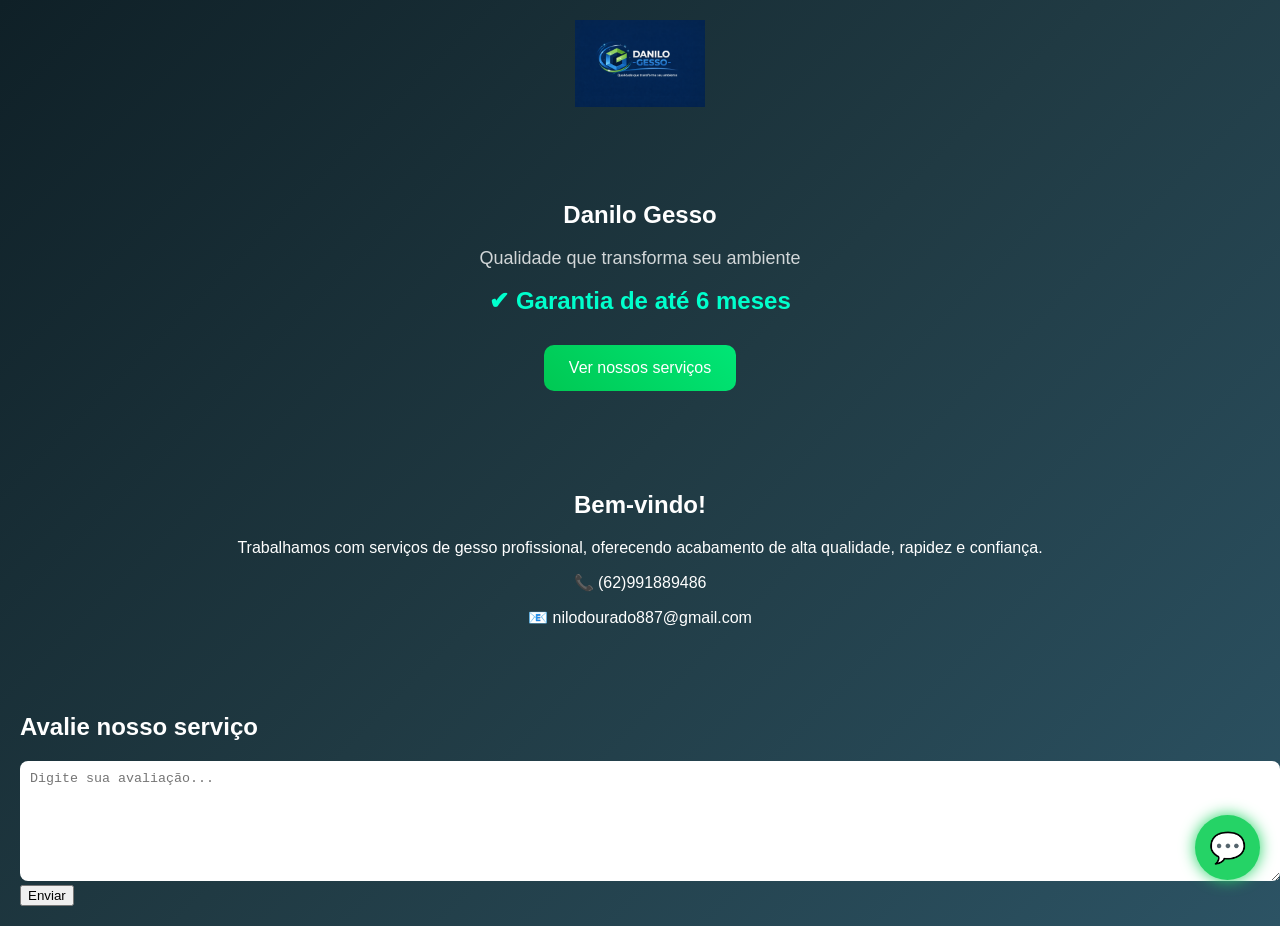
==== index.html @ b27e6592 "Add files via upload" ====
<!DOCTYPE html>
<html lang="pt-br">
<head>
<meta charset="UTF-8">
<meta name="viewport" content="width=device-width, initial-scale=1.0">
<title>Danilo Gesso</title>
<link rel="stylesheet" href="style.css">
</head>

<body>

<!-- LOGO -->
<header class="topo">
    <img src="img/logo.png" class="logo">
</header>

<!-- CAPA -->
<section class="hero">
    <h1>Danilo Gesso</h1>
    <p class="slogan">Qualidade que transforma seu ambiente</p>

    <h2 class="garantia">✔ Garantia de até 6 meses</h2>

    <a href="servicos.html" class="btn">Ver nossos serviços</a>
</section>

<!-- SOBRE -->
<section class="info">
    <h2>Bem-vindo!</h2>
    <p>Trabalhamos com serviços de gesso profissional, oferecendo acabamento de alta qualidade, rapidez e confiança.</p>

    <p>📞 (62)991889486 </p>
    <p>📧 nilodourado887@gmail.com</p>
</section>

<!-- BOTÃO WHATSAPP -->
<div class="whatsapp" onclick="abrirOpcoes()">💬</div>

<!-- AVALIAÇÃO -->
<section class="avaliacao">
    <h2>Avalie nosso serviço</h2>
    <textarea placeholder="Digite sua avaliação..."></textarea>
    <button onclick="enviarAvaliacao()">Enviar</button>
</section>

<script src="script.js"></script>

</body>
</html>
---- style.css ----
body {
    font-family: Arial;
    margin: 0;
    background: linear-gradient(135deg, #0f2027, #203a43, #2c5364);
    color: white;
}

/* TOPO */
.topo {
    text-align: center;
    padding: 20px;
}

.logo {
    width: 180px;
    animation: fadeDown 1s;
}

/* CAPA */
.hero {
    text-align: center;
    padding: 50px 20px;
    animation: fadeUp 1s;
}

.slogan {
    font-size: 18px;
    opacity: 0.8;
}

.garantia {
    color: #00ffcc;
    margin: 10px 0;
}

/* BOTÃO */
.btn {
    display: inline-block;
    margin-top: 20px;
    padding: 14px 25px;
    background: linear-gradient(45deg, #00c853, #00e676);
    color: white;
    text-decoration: none;
    border-radius: 10px;
    transition: 0.3s;
}

.btn:hover {
    transform: scale(1.05);
}

/* INFO */
.info {
    padding: 30px;
    text-align: center;
}

/* SERVIÇOS */
.servicos {
    display: grid;
    grid-template-columns: 1fr;
    gap: 20px;
    padding: 20px;
}

.card {
    background: rgba(255,255,255,0.08);
    padding: 15px;
    border-radius: 15px;
    backdrop-filter: blur(10px);
    transition: 0.3s;
    animation: fadeUp 1s;
}

.card:hover {
    transform: translateY(-5px);
}

.card img {
    width: 100%;
    border-radius: 10px;
    margin-bottom: 10px;
    cursor: pointer;
}

.card button {
    width: 100%;
    padding: 12px;
    background: #25d366;
    border: none;
    color: white;
    font-weight: bold;
    border-radius: 8px;
    transition: 0.3s;
}

.card button:hover {
    background: #1ebe5d;
}

/* WHATSAPP */
.whatsapp {
    position: fixed;
    bottom: 20px;
    right: 20px;
    background: #25d366;
    width: 65px;
    height: 65px;
    border-radius: 50%;
    display: flex;
    align-items: center;
    justify-content: center;
    font-size: 30px;
    cursor: pointer;
    box-shadow: 0 0 15px #25d366;
}

/* MODAL */
.modal {
    display: none;
    position: fixed;
    width: 100%;
    height: 100%;
    background: rgba(0,0,0,0.95);
    top: 0;
    left: 0;
    justify-content: center;
    align-items: center;
}

.modal img {
    max-width: 90%;
    max-height: 90%;
    border-radius: 10px;
}

/* AVALIAÇÃO */
.avaliacao {
    padding: 20px;
}

textarea {
    width: 100%;
    height: 100px;
    border-radius: 8px;
    border: none;
    padding: 10px;
}

/* ANIMAÇÕES */
@keyframes fadeUp {
    from {
        opacity: 0;
        transform: translateY(30px);
    }
    to {
        opacity: 1;
        transform: translateY(0);
    }
}

@keyframes fadeDown {
    from {
        opacity: 0;
        transform: translateY(-30px);
    }
    to {
        opacity: 1;
        transform: translateY(0);
    }
}

/* RESPONSIVO */
@media(min-width: 768px) {
    .servicos {
        grid-template-columns: repeat(2, 1fr);
    }
}body {
    font-family: Arial;
    margin: 0;
    background: linear-gradient(135deg, #0f2027, #203a43, #2c5364);
    color: white;
}

/* TOPO */
.topo {
    text-align: center;
    padding: 20px;
}

.logo {
    width: 130px;
    animation: fadeDown 1s;
}

/* CAPA */
.hero {
    text-align: center;
    padding: 50px 20px;
    animation: fadeUp 1s;
}

.slogan {
    font-size: 18px;
    opacity: 0.8;
}

.garantia {
    color: #00ffcc;
    margin: 10px 0;
}

/* BOTÃO */
.btn {
    display: inline-block;
    margin-top: 20px;
    padding: 14px 25px;
    background: linear-gradient(45deg, #00c853, #00e676);
    color: white;
    text-decoration: none;
    border-radius: 10px;
    transition: 0.3s;
}

.btn:hover {
    transform: scale(1.05);
}

/* INFO */
.info {
    padding: 30px;
    text-align: center;
}

/* SERVIÇOS */
.servicos {
    display: grid;
    grid-template-columns: 1fr;
    gap: 20px;
    padding: 20px;
}

.card {
    background: rgba(255,255,255,0.08);
    padding: 15px;
    border-radius: 15px;
    backdrop-filter: blur(10px);
    transition: 0.3s;
    animation: fadeUp 1s;
}

.card:hover {
    transform: translateY(-5px);
}

.card img {
    width: 100%;
    border-radius: 10px;
    margin-bottom: 10px;
    cursor: pointer;
}

.card button {
    width: 100%;
    padding: 12px;
    background: #25d366;
    border: none;
    color: white;
    font-weight: bold;
    border-radius: 8px;
    transition: 0.3s;
}

.card button:hover {
    background: #1ebe5d;
}

/* WHATSAPP */
.whatsapp {
    position: fixed;
    bottom: 20px;
    right: 20px;
    background: #25d366;
    width: 65px;
    height: 65px;
    border-radius: 50%;
    display: flex;
    align-items: center;
    justify-content: center;
    font-size: 30px;
    cursor: pointer;
    box-shadow: 0 0 15px #25d366;
}

/* MODAL */
.modal {
    display: none;
    position: fixed;
    width: 100%;
    height: 100%;
    background: rgba(0,0,0,0.95);
    top: 0;
    left: 0;
    justify-content: center;
    align-items: center;
}

.modal img {
    max-width: 90%;
    max-height: 90%;
    border-radius: 10px;
}

/* AVALIAÇÃO */
.avaliacao {
    padding: 20px;
}

textarea {
    width: 100%;
    height: 100px;
    border-radius: 8px;
    border: none;
    padding: 10px;
}

/* ANIMAÇÕES */
@keyframes fadeUp {
    from {
        opacity: 0;
        transform: translateY(30px);
    }
    to {
        opacity: 1;
        transform: translateY(0);
    }
}

@keyframes fadeDown {
    from {
        opacity: 0;
        transform: translateY(-30px);
    }
    to {
        opacity: 1;
        transform: translateY(0);
    }
}

/* RESPONSIVO */
@media(min-width: 768px) {
    .servicos {
        grid-template-columns: repeat(2, 1fr);
    }
}
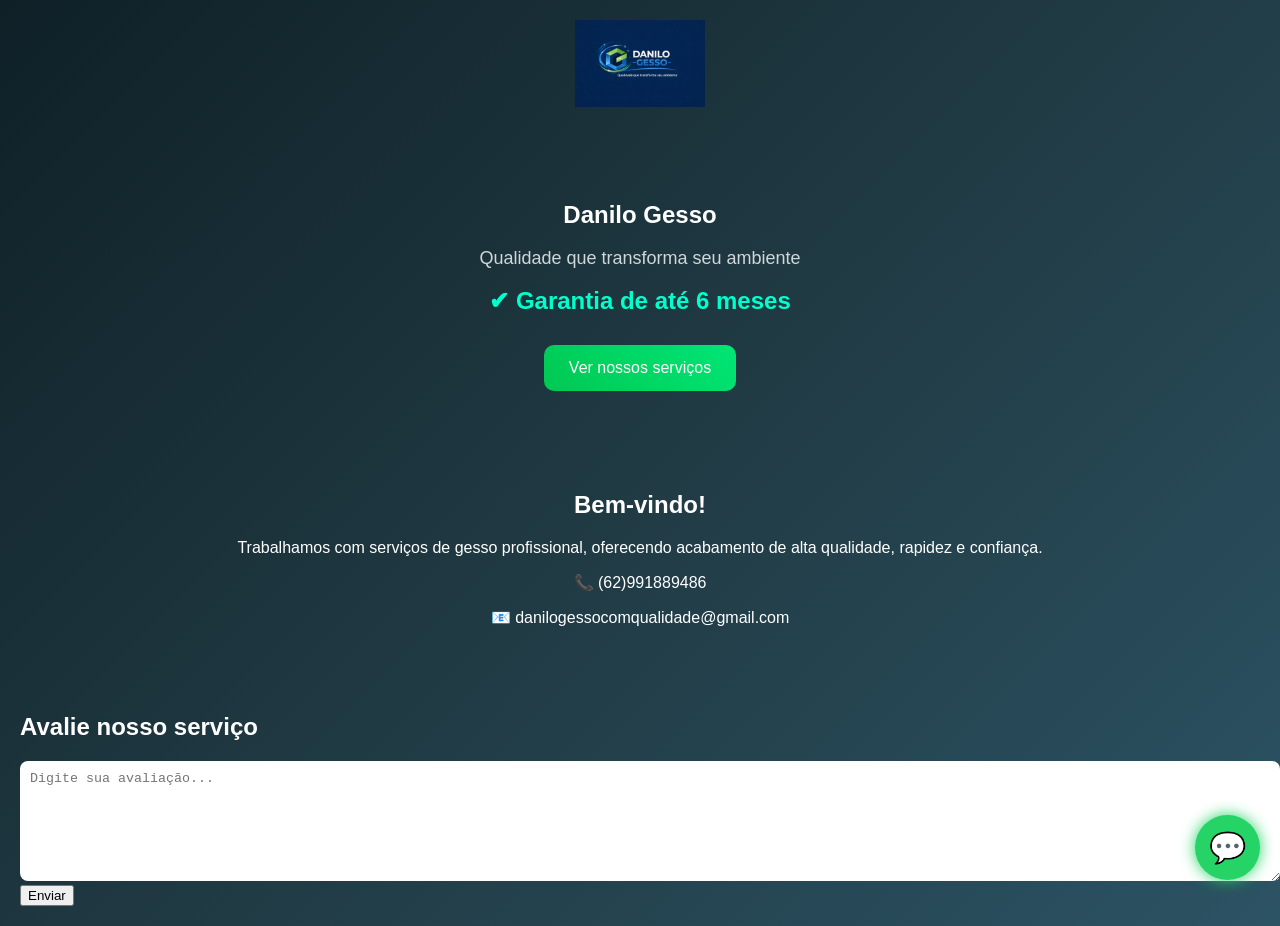
==== commit 2023d291: "Fix contact email in index.html Updated contact email in the info section." ====
--- a/index.html
+++ b/index.html
@@ -30,7 +30,7 @@
     <p>Trabalhamos com serviços de gesso profissional, oferecendo acabamento de alta qualidade, rapidez e confiança.</p>
 
     <p>📞 (62)991889486 </p>
-    <p>📧 nilodourado887@gmail.com</p>
+    <p>📧 danilogessocomqualidade@gmail.com</p>
 </section>
 
 <!-- BOTÃO WHATSAPP -->
@@ -46,4 +46,4 @@
 <script src="script.js"></script>
 
 </body>
-</html>+</html>
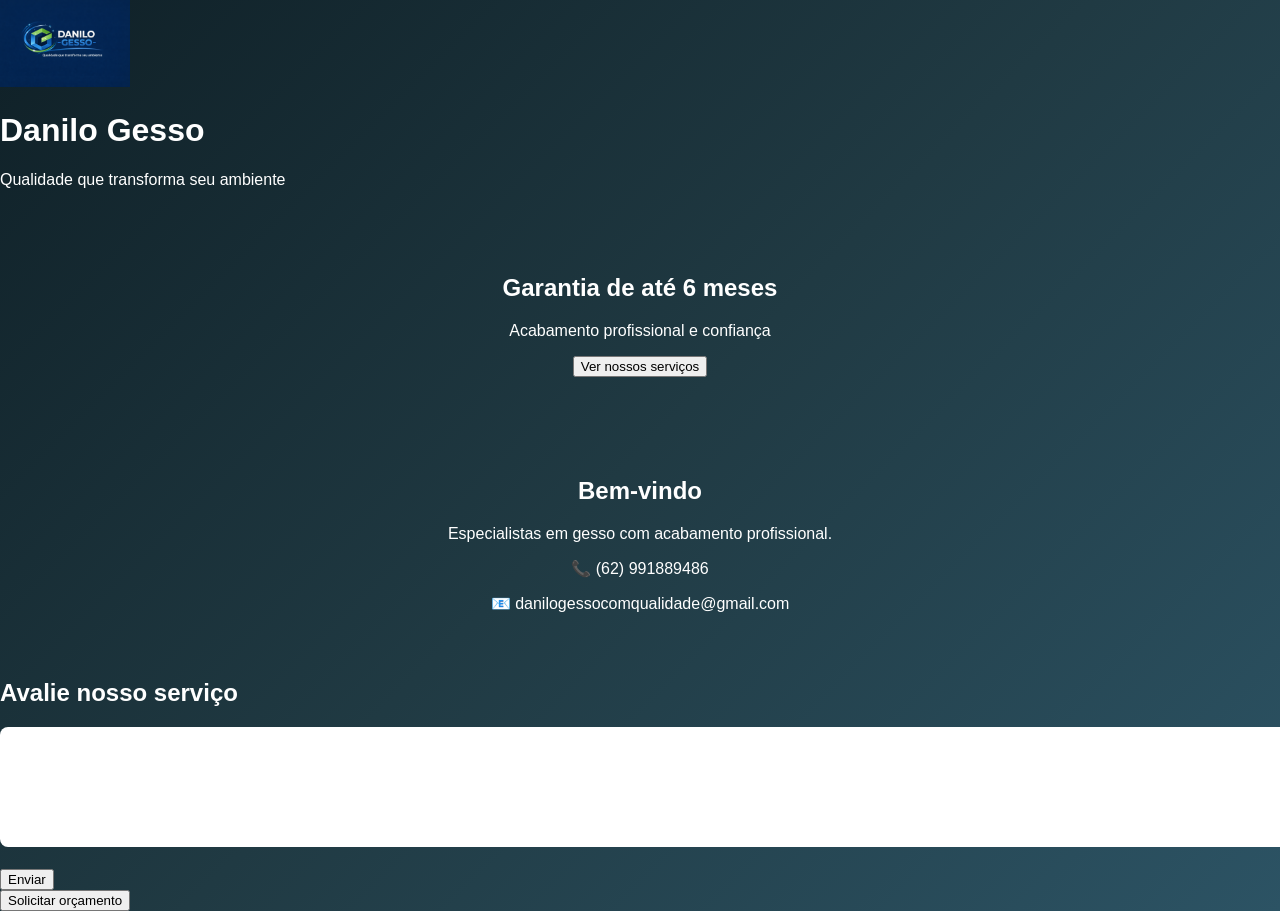
==== commit d7d18757: "Refactor index.html with new layout and features Updated the structure and content of the HTML file," ====
--- a/index.html
+++ b/index.html
@@ -9,41 +9,53 @@
 
 <body>
 
-<!-- LOGO -->
-<header class="topo">
+<header>
     <img src="img/logo.png" class="logo">
+    <h1>Danilo Gesso</h1>
+    <p>Qualidade que transforma seu ambiente</p>
 </header>
 
-<!-- CAPA -->
 <section class="hero">
-    <h1>Danilo Gesso</h1>
-    <p class="slogan">Qualidade que transforma seu ambiente</p>
-
-    <h2 class="garantia">✔ Garantia de até 6 meses</h2>
-
-    <a href="servicos.html" class="btn">Ver nossos serviços</a>
+    <h2>Garantia de até 6 meses</h2>
+    <p>Acabamento profissional e confiança</p>
+    <button onclick="irServicos()">Ver nossos serviços</button>
 </section>
 
-<!-- SOBRE -->
 <section class="info">
-    <h2>Bem-vindo!</h2>
-    <p>Trabalhamos com serviços de gesso profissional, oferecendo acabamento de alta qualidade, rapidez e confiança.</p>
-
-    <p>📞 (62)991889486 </p>
+    <h2>Bem-vindo</h2>
+    <p>Especialistas em gesso com acabamento profissional.</p>
+    <p>📞 (62) 991889486</p>
     <p>📧 danilogessocomqualidade@gmail.com</p>
 </section>
 
-<!-- BOTÃO WHATSAPP -->
-<div class="whatsapp" onclick="abrirOpcoes()">💬</div>
-
-<!-- AVALIAÇÃO -->
-<section class="avaliacao">
+<section class="avaliacoes">
     <h2>Avalie nosso serviço</h2>
-    <textarea placeholder="Digite sua avaliação..."></textarea>
+    <textarea id="avaliacaoTexto"></textarea><br><br>
     <button onclick="enviarAvaliacao()">Enviar</button>
+    <div id="listaAvaliacoes"></div>
 </section>
 
+<div class="orcamento">
+    <button onclick="abrirOpcoes()">Solicitar orçamento</button>
+</div>
+
+<div id="modal" class="modal">
+    <div class="modal-box">
+        <h3>Escolha o serviço</h3>
+        <select id="servico">
+            <option>Rebaixamento</option>
+            <option>Forro</option>
+            <option>Gesso</option>
+            <option>Molduras</option>
+            <option>Cortineiras</option>
+            <option>Sancas</option>
+            <option>Divisórias</option>
+            <option>Reparos</option>
+        </select>
+        <button onclick="enviarWhats()">Continuar</button>
+    </div>
+</div>
+
 <script src="script.js"></script>
-
 </body>
 </html>
